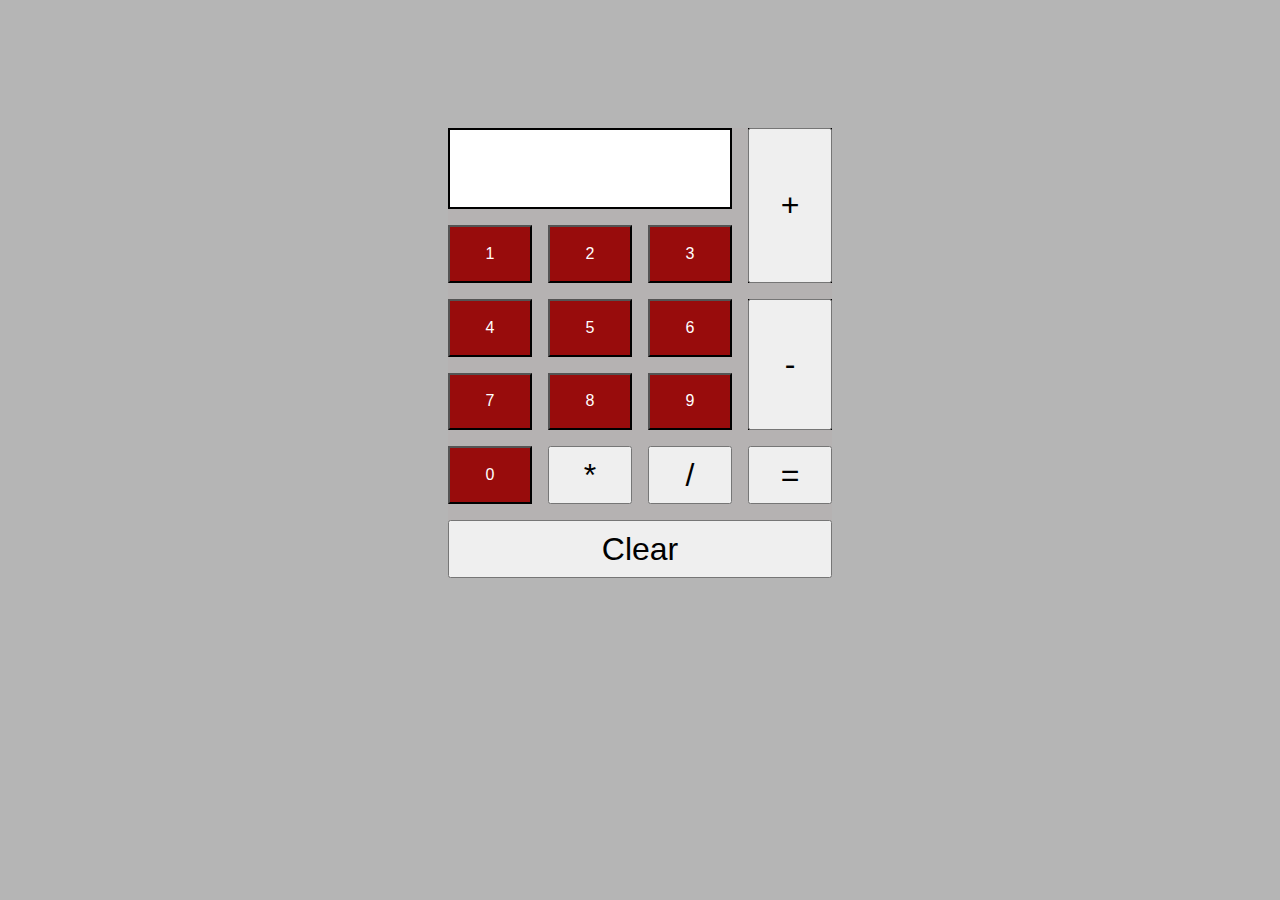
==== Task-2/index.html @ bd843976 "added task-2" ====
<!DOCTYPE html>
<html lang="en">
<head>
    <meta charset="UTF-8">
    <meta name="viewport" content="width=device-width, initial-scale=1.0">
    <link rel="stylesheet" href="styles.css">
    <script src="script.js" defer></script>
    <title>Calculator</title>
</head>
<body>
    <div class="container">
        <div class="text-area">
            <input type="text" id="text-space">
        </div>
        <div class="plus">
            <button class="plus-btn">+</button>
        </div>
        <div class="b1">
            <button class="numbers">1</button>
        </div>
        <div class="b2">
            <button class="numbers">2</button>
        </div>
        <div class="b3">
            <button class="numbers">3</button>
        </div>
        <div class="b4">
            <button class="numbers">4</button>
        </div>
        <div class="b5">
            <button class="numbers">5</button>
        </div>
        <div class="b6">
            <button class="numbers">6</button>
        </div>
        <div class="minus">
            <button class="minus-btn">-</button>
        </div>
        <div class="b7">
            <button class="numbers">7</button>
        </div>
        <div class="b8">
            <button class="numbers">8</button>
        </div>
        <div class="b9">
            <button class="numbers">9</button>
        </div>
        <div class="b0">
            <button class="numbers">0</button>
        </div>
        
       
        <div class="mul">
            <button class="mul-btn">*</button>
        </div>
        <div class="division">
            <button class="div-btn">/</button>
        </div>
        <div class="result">
            <button class="res-btn">=</button>
        </div>
        <div class="clear">
            <button class="clear-btn">Clear</button>
        </div>

    </div>
</body>
</html>
---- Task-2/styles.css ----
*{
    margin: 0;
    padding: 0;
    box-sizing: border-box;
}

body{
    background-color: rgba(128, 128, 128, 0.581);  
    display: flex;
    justify-content: center;
    align-items: center; 
    margin-top: 10%;
    margin-bottom: 10%;
}

.container{
    display: grid;
    background-color: rgba(255, 0, 17, 0.01);
    grid-template-columns: 1fr 1fr 1fr 1fr;
    grid-template-rows: 1fr 1fr 1fr 1fr 1fr 1fr;
    height: 50vh;
    width: 30%;
    gap: 1rem
}

.text-area{
    grid-column: 1/4;
    background-color: bisque;
}
#text-space{
    height: 100%;
    width: 100%;
    padding: 20px;
    border: 2px solid black;
    font-size: 2rem;
}

.plus{
    grid-row: span 2;
    background-color: black;
}

.numbers{
    height: 100%;
    width: 100%;
    color: white;
    background-color: rgb(152, 12, 12);
    font-size: 1rem;
}

.minus{
    grid-row: span 2;
    background-color: black;
}

.clear{
    grid-column: span 4;
}

.minus-btn,.plus-btn,.mul-btn,.div-btn,.res-btn,.clear-btn{
    width: 100%;
    height: 100%;
    font-size: 2rem;
}
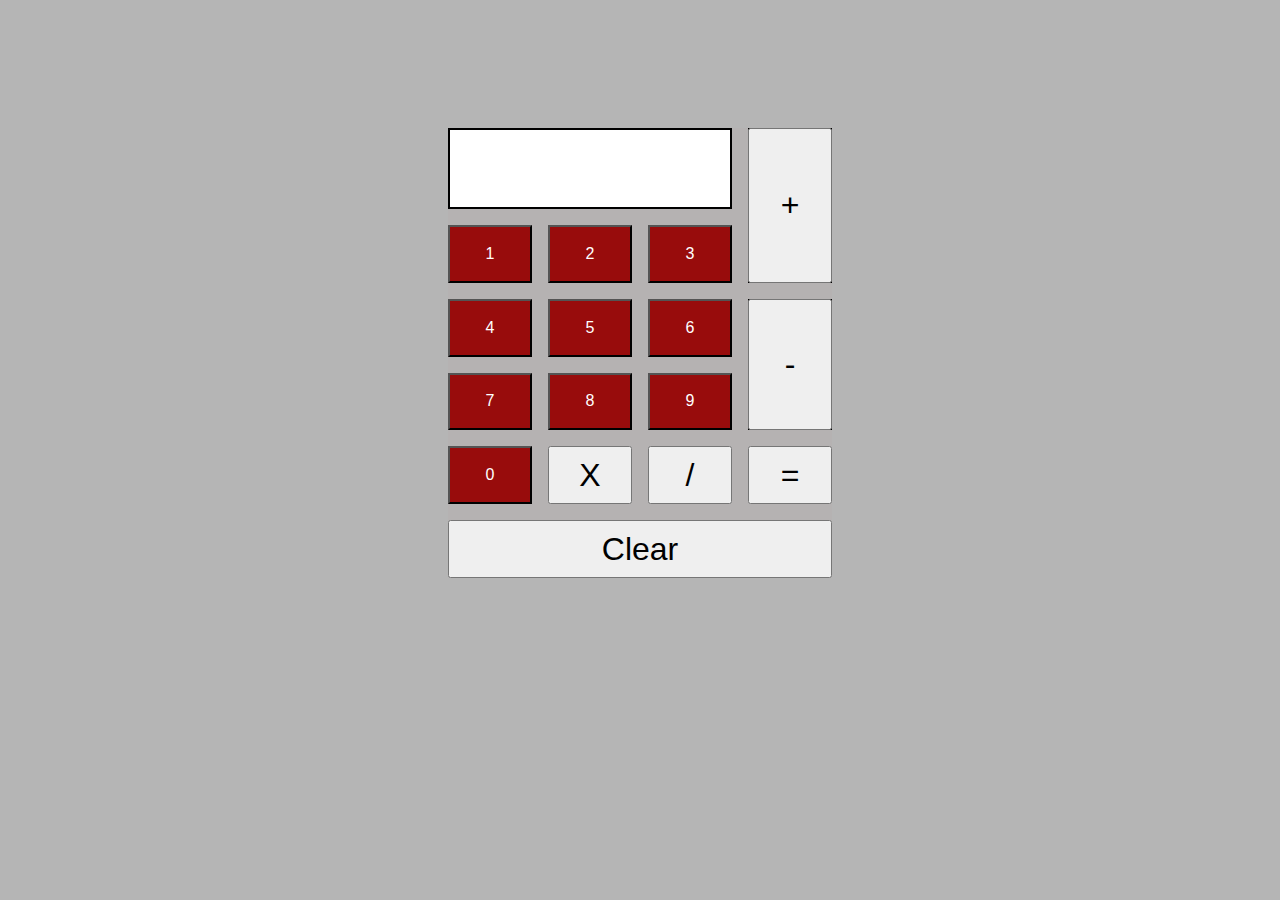
==== commit 107a7e71: "edited task-2" ====
--- a/Task-2/index.html
+++ b/Task-2/index.html
@@ -51,7 +51,7 @@
         
        
         <div class="mul">
-            <button class="mul-btn">*</button>
+            <button class="mul-btn">X</button>
         </div>
         <div class="division">
             <button class="div-btn">/</button>
